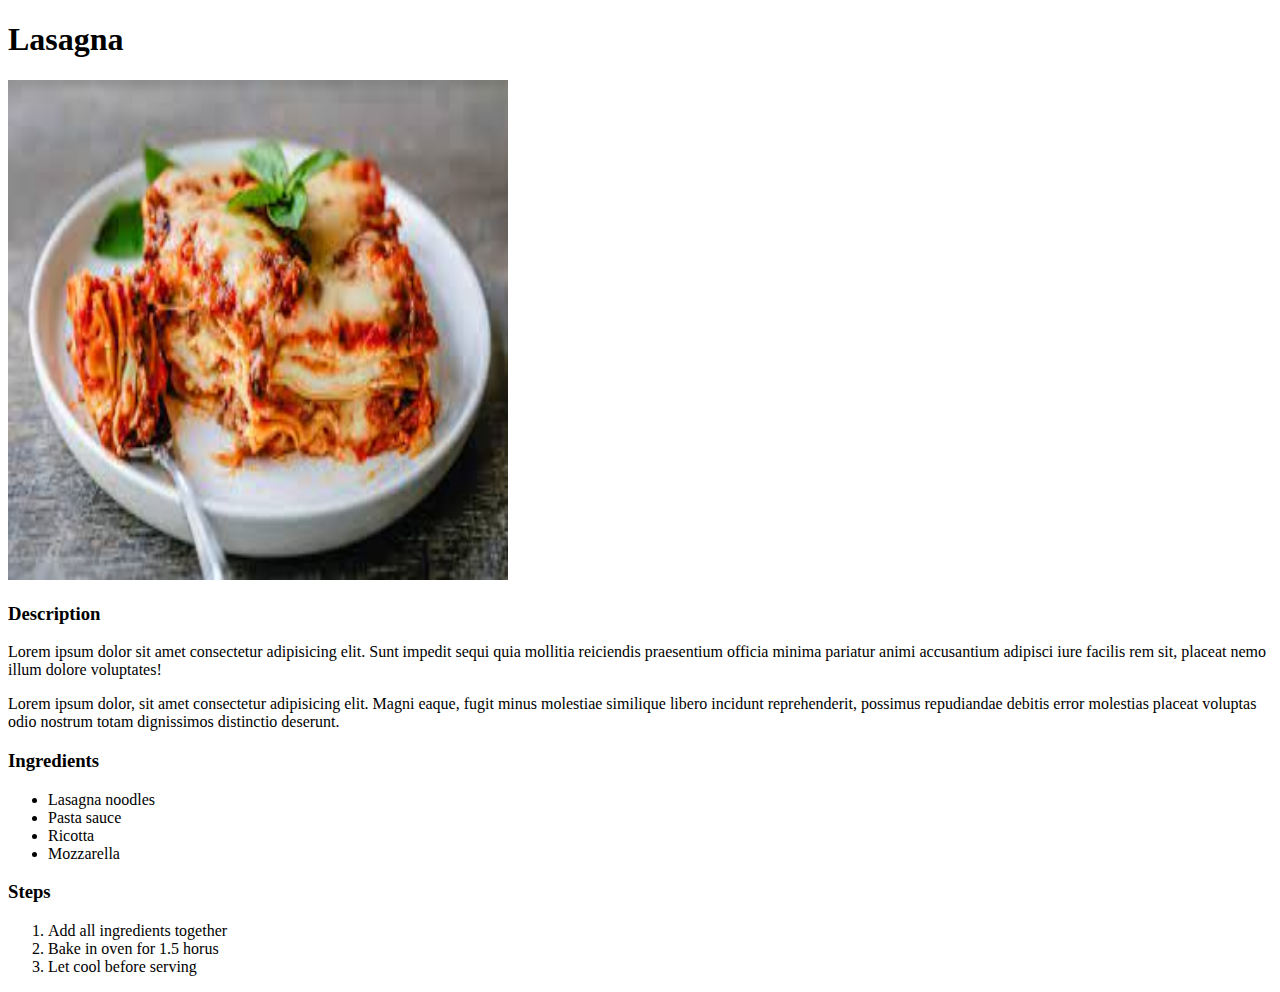
==== recipes/lasagna.html @ 9ba80b3d "Add homepage and lasagna recipes" ====
<!DOCTYPE html>
<html lang="en">
<head>
  <meta charset="UTF-8">
  <meta name="viewport" content="width=device-width, initial-scale=1.0">
  <title>Recipes</title>
</head>
<body>
  <h1>Lasagna</h1>

  <img src="../images/lasagna.jpeg" width="500" height="500">

  <h3>Description</h3>
  <p>Lorem ipsum dolor sit amet consectetur adipisicing elit. Sunt impedit sequi quia mollitia reiciendis praesentium officia minima pariatur animi accusantium adipisci iure facilis rem sit, placeat nemo illum dolore voluptates!</p>

  <p>Lorem ipsum dolor, sit amet consectetur adipisicing elit. Magni eaque, fugit minus molestiae similique libero incidunt reprehenderit, possimus repudiandae debitis error molestias placeat voluptas odio nostrum totam dignissimos distinctio deserunt.</p>

  <h3>Ingredients</h3>
  <ul>
    <li>Lasagna noodles</li>
    <li>Pasta sauce</li>
    <li>Ricotta</li>
    <li>Mozzarella</li>
  </ul>

  <h3>Steps</h3>
  <ol>
    <li>Add all ingredients together</li>
    <li>Bake in oven for 1.5 horus</li>
    <li>Let cool before serving</li>
  </ol>
</body>
</html>
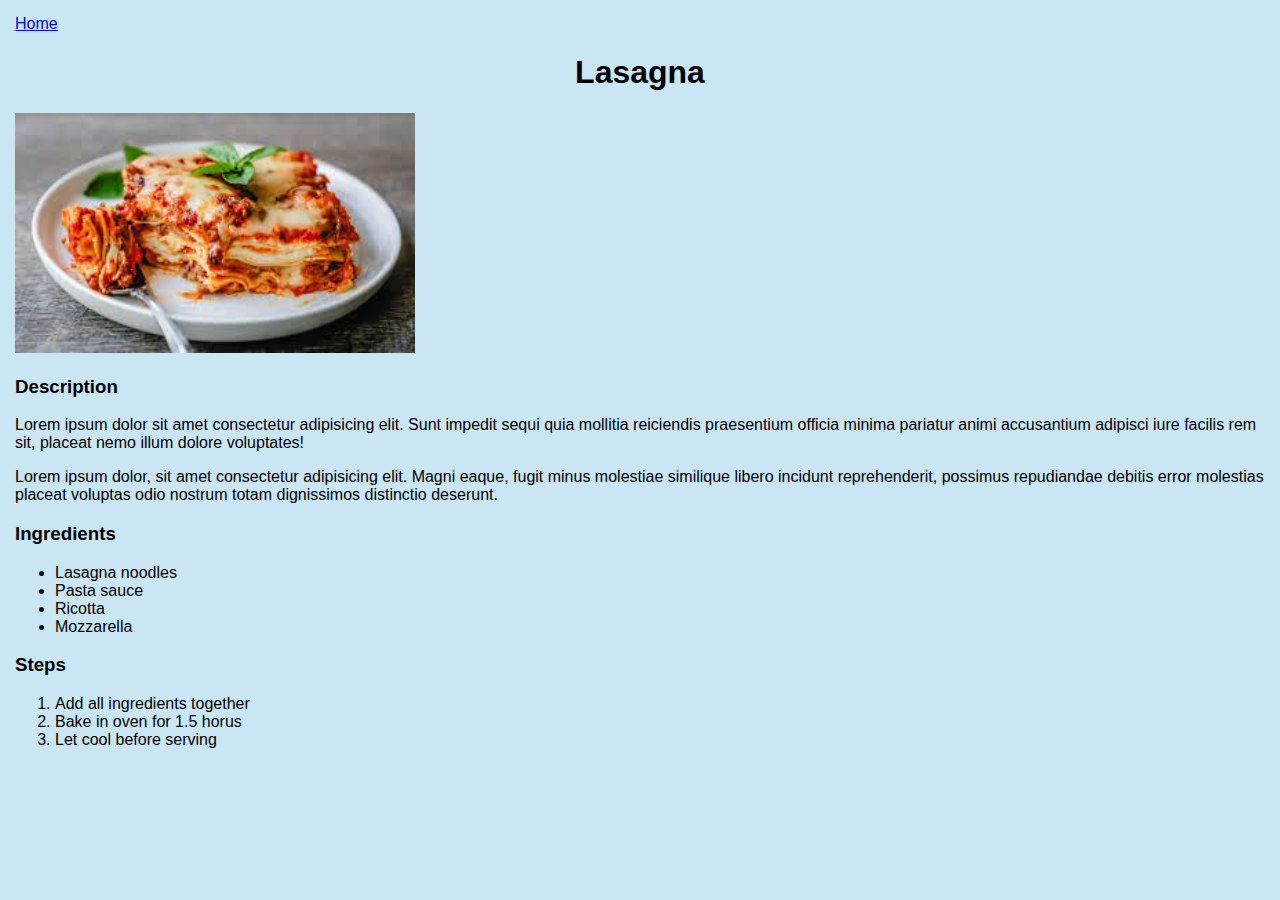
==== commit e1727a50: "add basic styling" ====
--- a/recipes/lasagna.html
+++ b/recipes/lasagna.html
@@ -4,8 +4,11 @@
   <meta charset="UTF-8">
   <meta name="viewport" content="width=device-width, initial-scale=1.0">
   <title>Recipes</title>
+  <link rel="stylesheet" href="../style.css">
 </head>
 <body>
+  <a href="../index.html">Home</a>
+
   <h1>Lasagna</h1>
 
   <img src="../images/lasagna.jpeg" width="500" height="500">
--- a/style.css
+++ b/style.css
@@ -0,0 +1,27 @@
+body {
+  background-color: rgb(202, 229, 244);
+  font-family: Verdana, Geneva, Tahoma, sans-serif;
+  margin: 10px;
+  padding: 5px;
+}
+
+h1 {
+  text-align: center;
+}
+
+img {
+  width: 400px;
+  height: auto;
+}
+
+.nav {
+  background-color: rgb(255, 164, 148);
+  padding: 10px 10px 5px 5px;
+  margin: 5px;
+  border-radius: 2;
+  width: 20%;
+}
+
+li.nav {
+  text-align: center;
+}
